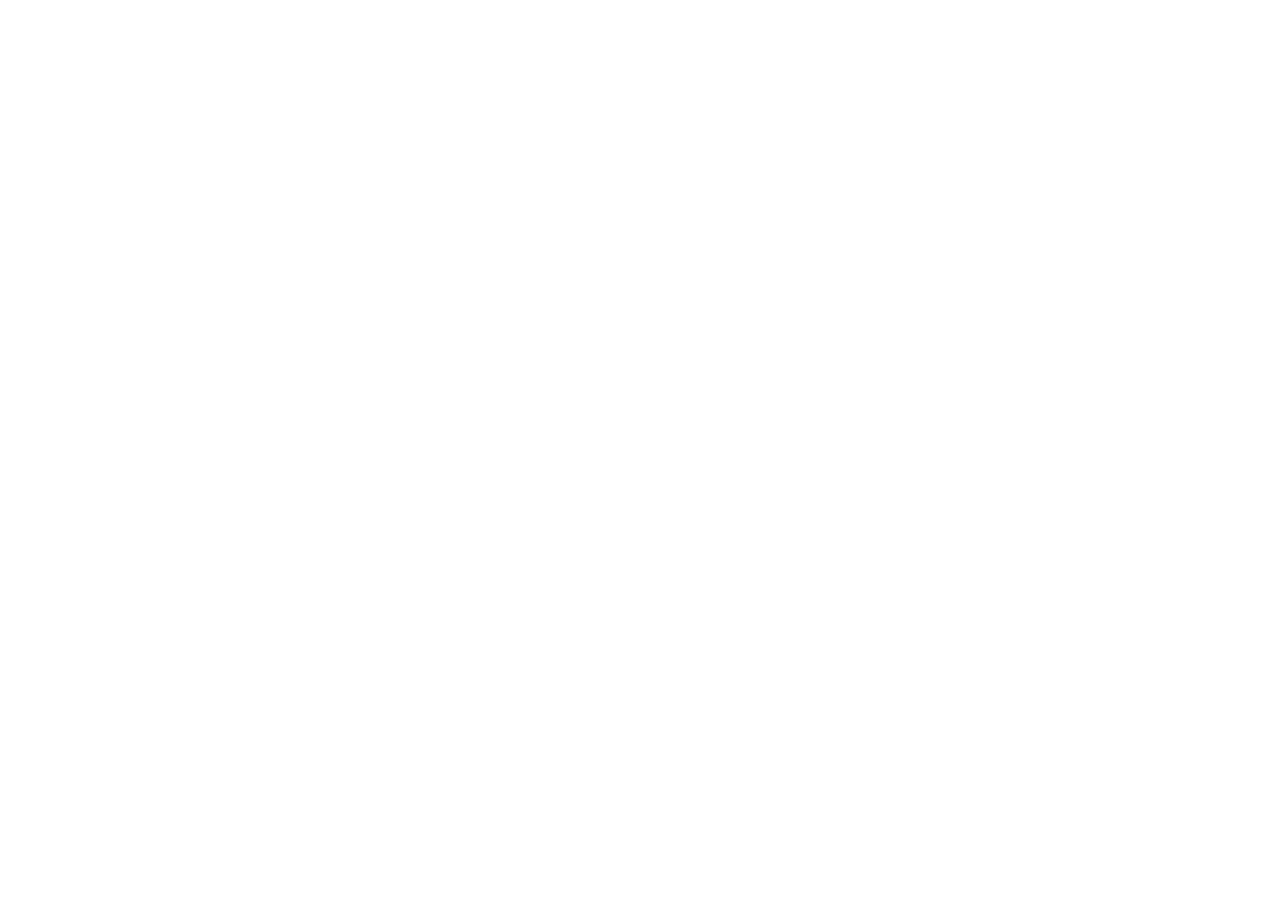
==== BONUS/index.html @ 8bab004a "add struttura html" ====
<!DOCTYPE html>
<html lang="en">
<head>
    <meta charset="UTF-8">
    <meta http-equiv="X-UA-Compatible" content="IE=edge">
    <meta name="viewport" content="width=device-width, initial-scale=1.0">
    <link rel="stylesheet" href="style.css">
    <title>Daily Project</title>
</head>
<body>
    
</body>
</html>
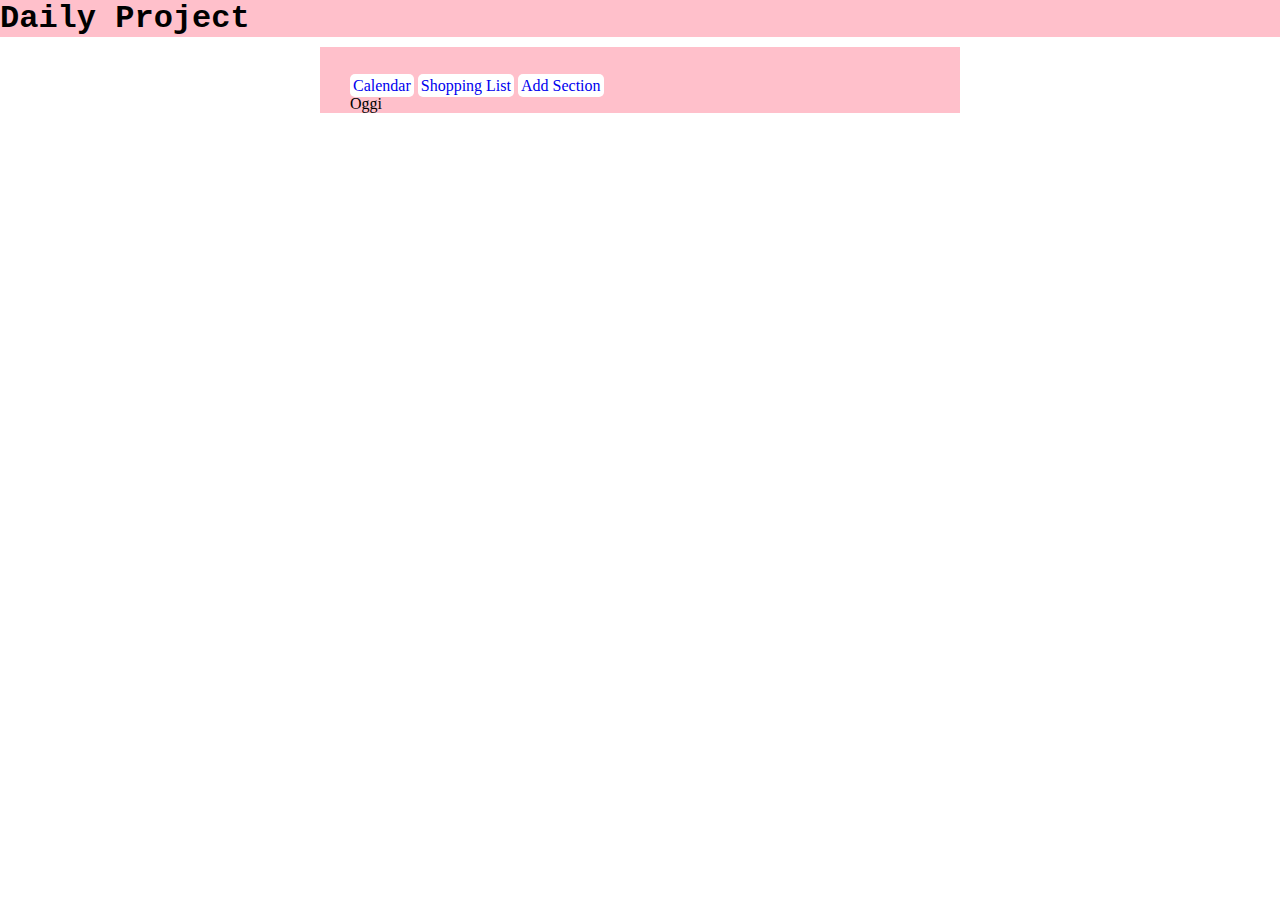
==== commit 10796556: "add bottoni e stile header e container" ====
--- a/BONUS/index.html
+++ b/BONUS/index.html
@@ -8,6 +8,27 @@
     <title>Daily Project</title>
 </head>
 <body>
-    
+    <!--inizio header-->
+    <header>
+      <h1>Daily Project</h1>
+    </header>
+    <!--fine header-->
+    <!--inizio main-->
+    <main>
+        <div class="container">
+            <div class="top">
+                <a href="#" class="btn">Calendar</a>
+                <a href="#" class="btn">Shopping List</a>
+                <a href="#" class="btn">Add Section</a>
+            </div>
+            <div class="calendar">
+                <ul>
+                    <li class="oggi">Oggi</li>
+                </ul>
+            </div>
+
+        </div>
+    </main>
+    <!--fine main-->
 </body>
 </html>--- a/BONUS/style.css
+++ b/BONUS/style.css
@@ -0,0 +1,37 @@
+*{
+    box-sizing: border-box;
+    margin: 0;
+    padding: 0;
+}
+/*commons*/
+.container{
+    width: 50%;
+    margin-left: auto;
+    margin-right: auto;
+    margin-top: 10px;
+    background-color: pink;
+    padding-top: 30px;
+    padding-left: 30px;
+}
+.btn{
+    text-decoration: none;
+    border: 3px solid;
+    border-radius: 5px;
+    padding: 3px;
+    background-color: white;
+    border: white;
+}
+ul{
+    list-style: none;
+}
+
+
+/*header*/
+header{
+    font-family: 'Courier New', Courier, monospace;
+    background-color: pink;
+}
+
+/*main*/
+
+    